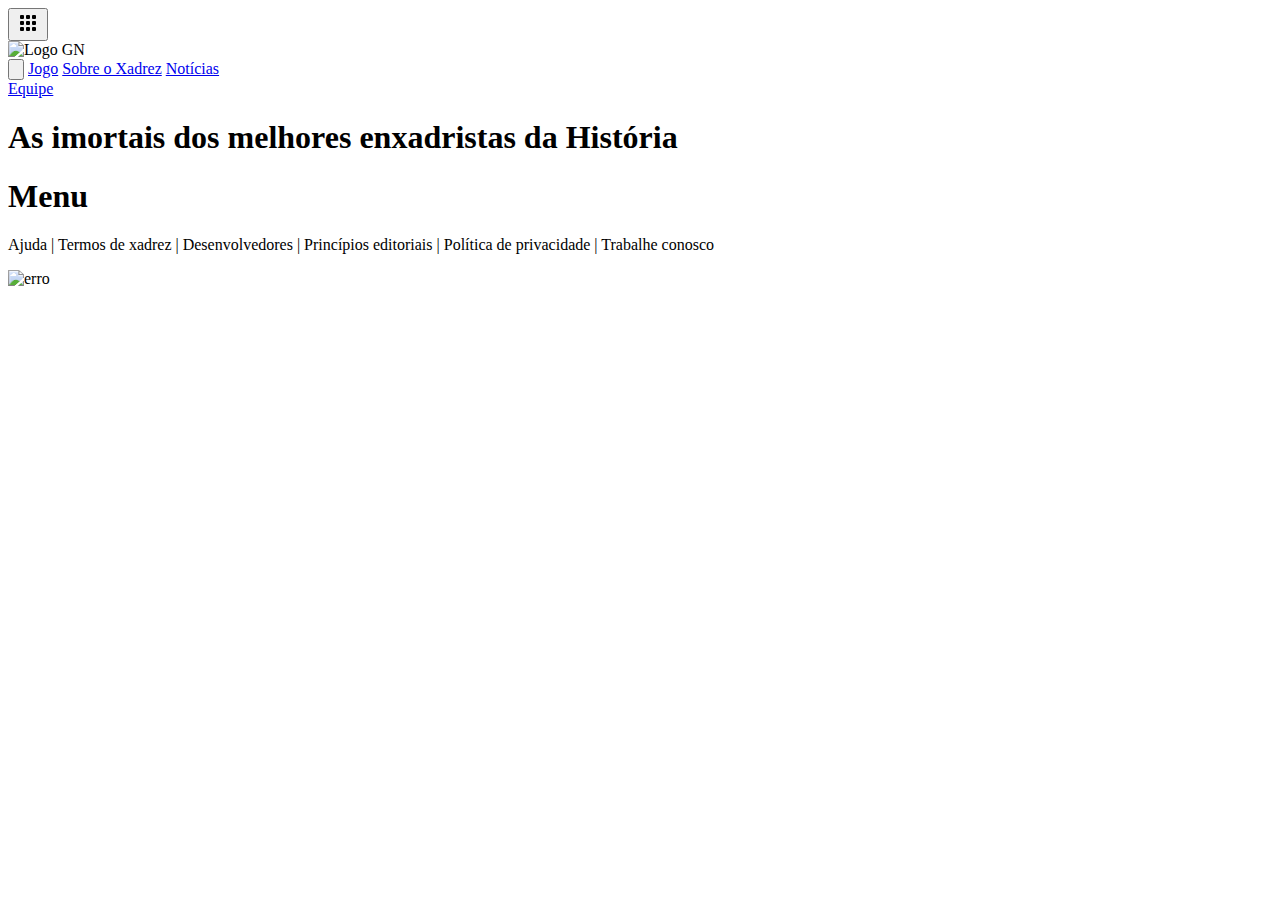
==== Projeto final - Chess/index.html @ 7fca26f8 "Add files via upload" ====
<!DOCTYPE html>
<html lang="pt-br">
    <head>
        <meta charset="UTF-8">
        <meta http-equiv="X-UA-Compatible" content="IE=edge">
        <meta name="viewport" content="width=device-width, initial-scale=1.0">
        <title>Chess In The Class </title>
        <link rel="stylesheet" href="/style-paulo.css">
        <link rel="website icon" type="jpg"  href="/imagens/CavaloGuia.png" class="fotoguia">
    </head>

    <body id="body">
        <div class="header" id="header">
            <button onclick="toggleSidebar()" class="btn_icon_header">
                <svg xmlns="http://www.w3.org/2000/svg" width="24" height="24" viewBox="0 0 24 24"><path fill="currentColor" fill-rule="evenodd" d="M5 4h2a1 1 0 0 1 1 1v2a1 1 0 0 1-1 1H5a1 1 0 0 1-1-1V5a1 1 0 0 1 1-1zm0 6h2a1 1 0 0 1 1 1v2a1 1 0 0 1-1 1H5a1 1 0 0 1-1-1v-2a1 1 0 0 1 1-1zm6-6h2a1 1 0 0 1 1 1v2a1 1 0 0 1-1 1h-2a1 1 0 0 1-1-1V5a1 1 0 0 1 1-1zm0 6h2a1 1 0 0 1 1 1v2a1 1 0 0 1-1 1h-2a1 1 0 0 1-1-1v-2a1 1 0 0 1 1-1zm6-6h2a1 1 0 0 1 1 1v2a1 1 0 0 1-1 1h-2a1 1 0 0 1-1-1V5a1 1 0 0 1 1-1zm0 6h2a1 1 0 0 1 1 1v2a1 1 0 0 1-1 1h-2a1 1 0 0 1-1-1v-2a1 1 0 0 1 1-1zM5 16h2a1 1 0 0 1 1 1v2a1 1 0 0 1-1 1H5a1 1 0 0 1-1-1v-2a1 1 0 0 1 1-1zm6 0h2a1 1 0 0 1 1 1v2a1 1 0 0 1-1 1h-2a1 1 0 0 1-1-1v-2a1 1 0 0 1 1-1zm6 0h2a1 1 0 0 1 1 1v2a1 1 0 0 1-1 1h-2a1 1 0 0 1-1-1v-2a1 1 0 0 1 1-1z"></path></svg>            
            </button>

            <div class="logo_header">
                <img src="/imagens/CavaloPrincipal.png" alt="Logo GN" class="img_logo_header">
            </div>

            <div class="navigation_header" id="navigation_header">

                <button onclick="toggleSidebar()" class="btn_icon_header">
                    <svg xmlns="http://www.w3.org/2000/svg" fill="currentColor" class="bi bi-x" viewBox="0 0 16 16">
                        <path d="M4.646 4.646a.5.5 0 0 1 .708 0L8 7.293l2.646-2.647a.5.5 0 0 1 .708.708L8.707 8l2.647 2.646a.5.5 0 0 1-.708.708L8 8.707l-2.646 2.647a.5.5 0 0 1-.708-.708L7.293 8 4.646 5.354a.5.5 0 0 1 0-.708z"/>
                    </svg>
                </button>

                <a href="#" >Jogo</a>
                <a href="#">Sobre o Xadrez</a>
                <a href="#">Notícias</a>
                <div class = "vertical"></div>
                <a href="#">Equipe</a>
            </div>
        </div>

        <main>

            <div class="titulo">
                <h1>As imortais dos melhores enxadristas da História</h1>

            </div>


            <div tabindex="0" class="content" onfocus="closeSidebar()" id="content">
                <h1> Menu</h1>
             </div>

        </main>

        <div class="footer">
            <p>Ajuda | Termos de xadrez | Desenvolvedores | Princípios editoriais | Política de privacidade | Trabalhe conosco </p> 

            <div class="imagensDoFooter">
                <img src="/Group 3.png" alt="erro">
            </div>


        </div>
        
    </body>
        <script src="/jsdoPaulo.js"></script>
</html>
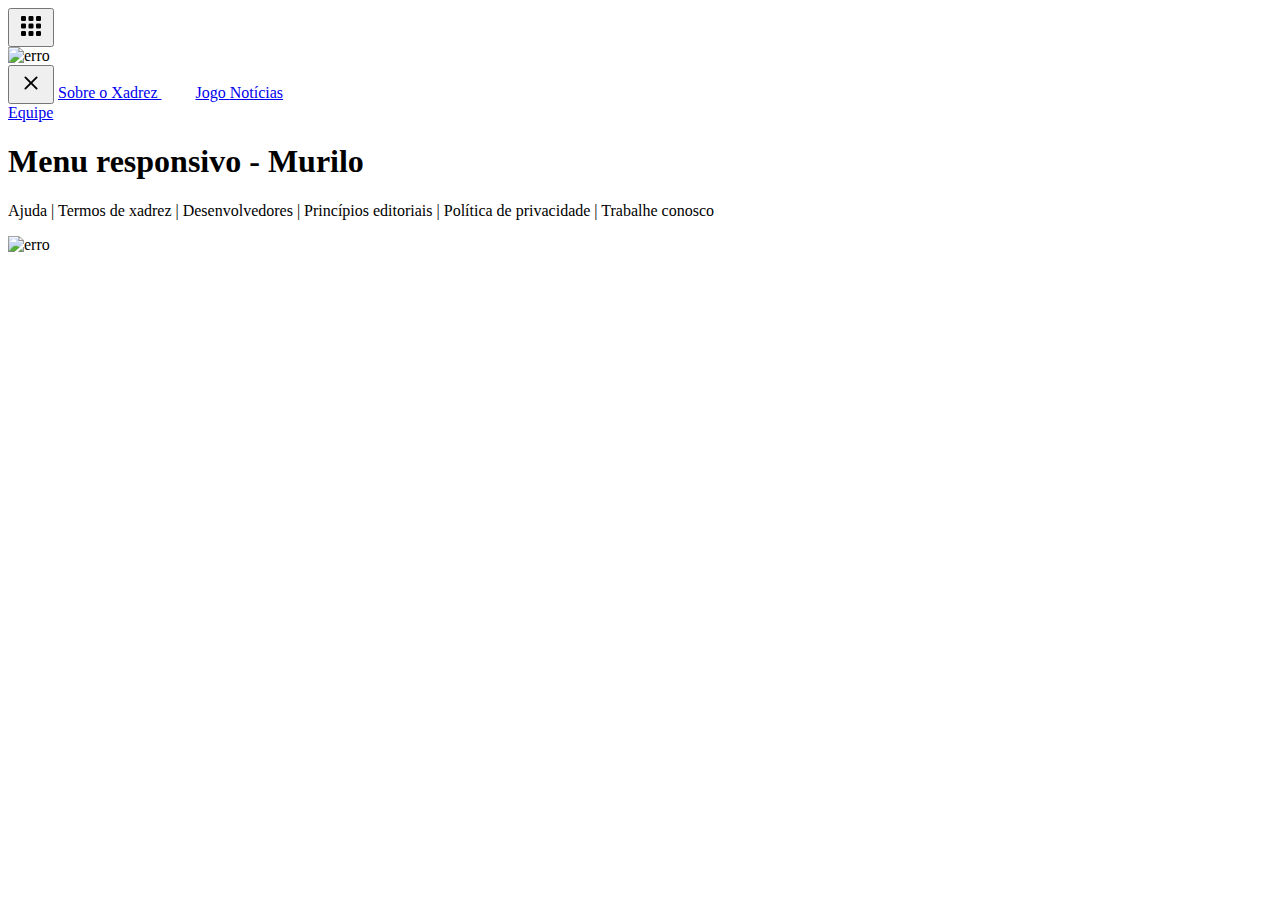
==== commit f9e57b70: "Add files via upload" ====
--- a/Projeto final - Chess/index.html
+++ b/Projeto final - Chess/index.html
@@ -4,62 +4,54 @@
         <meta charset="UTF-8">
         <meta http-equiv="X-UA-Compatible" content="IE=edge">
         <meta name="viewport" content="width=device-width, initial-scale=1.0">
-        <title>Chess In The Class </title>
-        <link rel="stylesheet" href="/style-paulo.css">
-        <link rel="website icon" type="jpg"  href="/imagens/CavaloGuia.png" class="fotoguia">
+        <title>Projeto Feito</title>
+        <link rel="stylesheet" href="/Projeto feito/estilo.css">
     </head>
 
-    <body id="body">
-        <div class="header" id="header">
-            <button onclick="toggleSidebar()" class="btn_icon_header">
-                <svg xmlns="http://www.w3.org/2000/svg" width="24" height="24" viewBox="0 0 24 24"><path fill="currentColor" fill-rule="evenodd" d="M5 4h2a1 1 0 0 1 1 1v2a1 1 0 0 1-1 1H5a1 1 0 0 1-1-1V5a1 1 0 0 1 1-1zm0 6h2a1 1 0 0 1 1 1v2a1 1 0 0 1-1 1H5a1 1 0 0 1-1-1v-2a1 1 0 0 1 1-1zm6-6h2a1 1 0 0 1 1 1v2a1 1 0 0 1-1 1h-2a1 1 0 0 1-1-1V5a1 1 0 0 1 1-1zm0 6h2a1 1 0 0 1 1 1v2a1 1 0 0 1-1 1h-2a1 1 0 0 1-1-1v-2a1 1 0 0 1 1-1zm6-6h2a1 1 0 0 1 1 1v2a1 1 0 0 1-1 1h-2a1 1 0 0 1-1-1V5a1 1 0 0 1 1-1zm0 6h2a1 1 0 0 1 1 1v2a1 1 0 0 1-1 1h-2a1 1 0 0 1-1-1v-2a1 1 0 0 1 1-1zM5 16h2a1 1 0 0 1 1 1v2a1 1 0 0 1-1 1H5a1 1 0 0 1-1-1v-2a1 1 0 0 1 1-1zm6 0h2a1 1 0 0 1 1 1v2a1 1 0 0 1-1 1h-2a1 1 0 0 1-1-1v-2a1 1 0 0 1 1-1zm6 0h2a1 1 0 0 1 1 1v2a1 1 0 0 1-1 1h-2a1 1 0 0 1-1-1v-2a1 1 0 0 1 1-1z"></path></svg>            
+    <body>
+        <div class="header" id="header">  <!-- uma classe e um id para o header par ficar mais fácil de mexer no js-->
+           
+            <button onclick="MoverBarraLateral()" class="botaoAbrir-barraLateral"> <!-- botão de abrir barra lateral-->
+                <svg xmlns="http://www.w3.org/2000/svg" width="30" height="30" viewBox="0 0 24 24"><path fill="currentColor" fill-rule="evenodd" d="M5 4h2a1 1 0 0 1 1 1v2a1 1 0 0 1-1 1H5a1 1 0 0 1-1-1V5a1 1 0 0 1 1-1zm0 6h2a1 1 0 0 1 1 1v2a1 1 0 0 1-1 1H5a1 1 0 0 1-1-1v-2a1 1 0 0 1 1-1zm6-6h2a1 1 0 0 1 1 1v2a1 1 0 0 1-1 1h-2a1 1 0 0 1-1-1V5a1 1 0 0 1 1-1zm0 6h2a1 1 0 0 1 1 1v2a1 1 0 0 1-1 1h-2a1 1 0 0 1-1-1v-2a1 1 0 0 1 1-1zm6-6h2a1 1 0 0 1 1 1v2a1 1 0 0 1-1 1h-2a1 1 0 0 1-1-1V5a1 1 0 0 1 1-1zm0 6h2a1 1 0 0 1 1 1v2a1 1 0 0 1-1 1h-2a1 1 0 0 1-1-1v-2a1 1 0 0 1 1-1zM5 16h2a1 1 0 0 1 1 1v2a1 1 0 0 1-1 1H5a1 1 0 0 1-1-1v-2a1 1 0 0 1 1-1zm6 0h2a1 1 0 0 1 1 1v2a1 1 0 0 1-1 1h-2a1 1 0 0 1-1-1v-2a1 1 0 0 1 1-1zm6 0h2a1 1 0 0 1 1 1v2a1 1 0 0 1-1 1h-2a1 1 0 0 1-1-1v-2a1 1 0 0 1 1-1z"></path></svg>            
             </button>
 
-            <div class="logo_header">
-                <img src="/imagens/CavaloPrincipal.png" alt="Logo GN" class="img_logo_header">
-            </div>
+            <div class="logo"> 
+                        <img class="img-logo" src="/Projeto feito/imagens/CavaloPrincipal.png" alt="erro">
+                </div>
 
-            <div class="navigation_header" id="navigation_header">
+                <div class="linksDoHeader" id="linksDoHeader">
 
-                <button onclick="toggleSidebar()" class="btn_icon_header">
-                    <svg xmlns="http://www.w3.org/2000/svg" fill="currentColor" class="bi bi-x" viewBox="0 0 16 16">
-                        <path d="M4.646 4.646a.5.5 0 0 1 .708 0L8 7.293l2.646-2.647a.5.5 0 0 1 .708.708L8.707 8l2.647 2.646a.5.5 0 0 1-.708.708L8 8.707l-2.646 2.647a.5.5 0 0 1-.708-.708L7.293 8 4.646 5.354a.5.5 0 0 1 0-.708z"/>
+                    <button onclick="MoverBarraLateral()" class="botaoFechar-barraLateral">
+                        <svg xmlns="http://www.w3.org/2000/svg" width="30" height="30" fill="currentColor" class="bi bi-x" viewBox="0 0 16 16">
+                            <path d="M4.646 4.646a.5.5 0 0 1 .708 0L8 7.293l2.646-2.647a.5.5 0 0 1 .708.708L8.707 8l2.647 2.646a.5.5 0 0 1-.708.708L8 8.707l-2.646 2.647a.5.5 0 0 1-.708-.708L7.293 8 4.646 5.354a.5.5 0 0 1 0-.708z"/>
+                        </svg>
+                    </button>
+
+                    <a href="#"> Sobre o Xadrez </a>
+                    <svg width="30" height="30" viewBox="0 0 24 24" fill="none" xmlns="http://www.w3.org/2000/svg">
+                        <path d="M12 22C17.523 22 22 17.523 22 12C22 6.477 17.523 2 12 2C6.477 2 2 6.477 2 12C2 17.523 6.477 22 12 22Z" stroke="white" stroke-width="2" stroke-miterlimit="10" stroke-linecap="round" stroke-linejoin="round"/>
+                        <path d="M10.74 15.53L14.26 12L10.74 8.46997" stroke="white" stroke-width="3" stroke-linecap="round" stroke-linejoin="round"/>
                     </svg>
-                </button>
+                    <a href="#"> Jogo </a>
+                    <a href="#">Notícias</a>
+                    <div class="barraVertical"></div>
+                    <a href="#"> Equipe </a>
+                </div>
 
-                <a href="#" >Jogo</a>
-                <a href="#">Sobre o Xadrez</a>
-                <a href="#">Notícias</a>
-                <div class = "vertical"></div>
-                <a href="#">Equipe</a>
-            </div>
         </div>
 
-        <main>
-
-            <div class="titulo">
-                <h1>As imortais dos melhores enxadristas da História</h1>
-
-            </div>
-
-
-            <div tabindex="0" class="content" onfocus="closeSidebar()" id="content">
-                <h1> Menu</h1>
-             </div>
-
-        </main>
+        <div onclick="FecharbarraLateral()" class="conteudo" id="conteudo">
+            <h1>Menu responsivo - Murilo</h1>     
+        </div>
 
         <div class="footer">
             <p>Ajuda | Termos de xadrez | Desenvolvedores | Princípios editoriais | Política de privacidade | Trabalhe conosco </p> 
 
             <div class="imagensDoFooter">
-                <img src="/Group 3.png" alt="erro">
+                <img src="/Projeto feito/imagens/Group 3.png" alt="erro">
             </div>
-
-
-        </div>
         
     </body>
-        <script src="/jsdoPaulo.js"></script>
-</html>
+    <script src="/Projeto feito/Js.js"></script>
 
+</html>